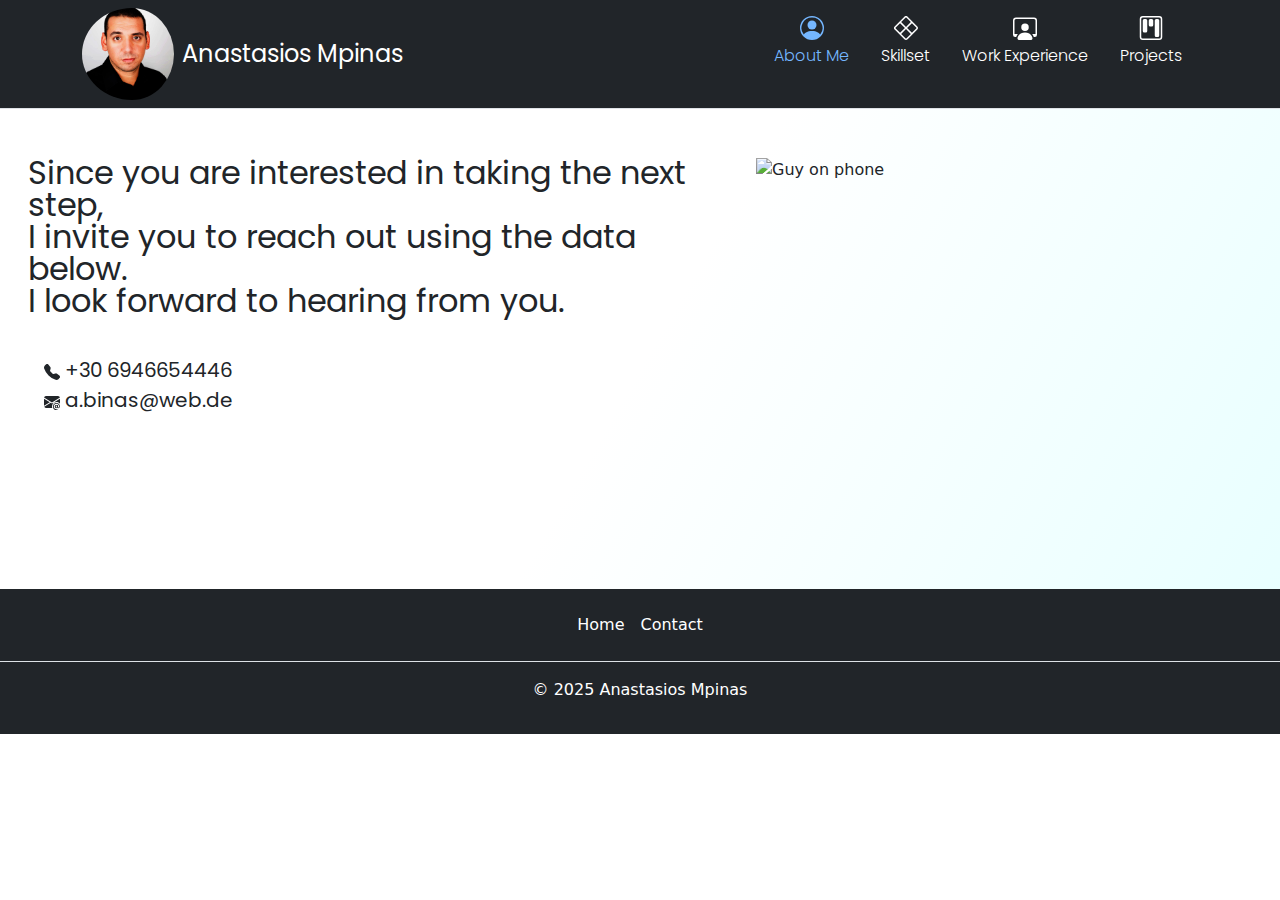
==== contact.html @ 4dbb7262 "Add files via upload" ====
<!DOCTYPE html>
<html lang="en">
<head>
    <meta charset="UTF-8">
    <meta name="viewport" content="width=device-width, initial-scale=1.0">
    <title>A.Mpinas Portfolio - About Me</title>
    <!--GOOGLE FONTS-->
    <link rel="preconnect" href="https://fonts.googleapis.com">
  <link rel="preconnect" href="https://fonts.gstatic.com" crossorigin>
  <link href="https://fonts.googleapis.com/css2?family=Poppins:wght@300;400&display=swap" rel="stylesheet">


    <!--BOOTSTRAP LINK-->
    <link href="https://cdn.jsdelivr.net/npm/bootstrap@5.3.3/dist/css/bootstrap.min.css" rel="stylesheet" integrity="sha384-QWTKZyjpPEjISv5WaRU9OFeRpok6YctnYmDr5pNlyT2bRjXh0JMhjY6hW+ALEwIH" crossorigin="anonymous">

    <link rel="stylesheet" href="./styles_index.css"/>

</head>

<body></body>

<!-- NAVBAR -->
<div class="hero2">
    <div class="px-3 py-2 text-bg-dark border-bottom">
        <div class="container">
    
          <div class="d-flex flex-wrap align-items-start justify-content-center justify-content-lg-start">
            <a href="./index.html" class="d-flex align-items-center mb-3 mb-lg-0 me-lg-auto link-body-emphasis text-decoration-none">
                <img class="profile" src="./assets/profile_picture v3.jpg" alt="profile picture" width="100" class="bi me-2"/> 
                <span class="fs-4 text-white poppins-regular">Anastasios Mpinas</span>
              </a>
              <!--nav flex-column flex-lg-row col-12 col-lg-auto my-2 justify-content-lg-center my-md-0 text-small-->
            <ul class="nav col-12 col-lg-auto my-2 justify-content-center my-md-0 text-small">
              <li>
              <div class="icon-text-container">
                <a href="./index.html" class="nav-link text-white icon-hover hover-effect active">
                    <svg xmlns="http://www.w3.org/2000/svg" width="24" height="24" fill="currentColor" class="bi d-block mx-auto mb-1" viewBox="0 0 16 16" class="hover-effect">
                    <path d="M11 6a3 3 0 1 1-6 0 3 3 0 0 1 6 0"/>
                    <path fill-rule="evenodd" d="M0 8a8 8 0 1 1 16 0A8 8 0 0 1 0 8m8-7a7 7 0 0 0-5.468 11.37C3.242 11.226 4.805 10 8 10s4.757 1.225 5.468 2.37A7 7 0 0 0 8 1"/>
                  </svg>
                  <p class="poppins-light">About Me</p>
                </a>
              </div>
              </li>
    
              <li>
              <div class="icon-text-container">
                <a href="./skillset.html" class="nav-link text-white">
                  <svg xmlns="http://www.w3.org/2000/svg" width="24" height="24" fill="currentColor" class="bi d-block mx-auto mb-1" viewBox="0 0 16 16">
                    <path d="M7.987 16a1.53 1.53 0 0 1-1.07-.448L.45 9.082a1.53 1.53 0 0 1 0-2.165L6.917.45a1.53 1.53 0 0 1 2.166 0l6.469 6.468A1.53 1.53 0 0 1 16 8.013a1.53 1.53 0 0 1-.448 1.07l-6.47 6.469A1.53 1.53 0 0 1 7.988 16zM7.639 1.17 4.766 4.044 8 7.278l3.234-3.234L8.361 1.17a.51.51 0 0 0-.722 0M8.722 8l3.234 3.234 2.873-2.873c.2-.2.2-.523 0-.722l-2.873-2.873zM8 8.722l-3.234 3.234 2.873 2.873c.2.2.523.2.722 0l2.873-2.873zM7.278 8 4.044 4.766 1.17 7.639a.51.51 0 0 0 0 .722l2.874 2.873z"/>
                  </svg>
                  <p class="poppins-light">Skillset</p>
                </a>
              </div>
              </li>
    
              <li>
              <div class="icon-text-container">
                <a href="#" class="nav-link text-white">
                  <svg xmlns="http://www.w3.org/2000/svg" width="24" height="24" fill="currentColor" class="bi d-block mx-auto mb-1" viewBox="0 0 16 16">
                    <path d="M4 16s-1 0-1-1 1-4 5-4 5 3 5 4-1 1-1 1zm4-5.95a2.5 2.5 0 1 0 0-5 2.5 2.5 0 0 0 0 5"/>
                    <path d="M2 1a2 2 0 0 0-2 2v9.5A1.5 1.5 0 0 0 1.5 14h.653a5.4 5.4 0 0 1 1.066-2H1V3a1 1 0 0 1 1-1h12a1 1 0 0 1 1 1v9h-2.219c.554.654.89 1.373 1.066 2h.653a1.5 1.5 0 0 0 1.5-1.5V3a2 2 0 0 0-2-2z"/>
                  </svg>
                <p class="poppins-light">Work Experience</p>
                </a>
              </div>
              </li>
    
              <li>
                <div class="icon-text-container">
                  <a href="#" class="nav-link text-white">
                  <svg xmlns="http://www.w3.org/2000/svg" width="24" height="24" fill="currentColor" class="bi d-block mx-auto mb-1" viewBox="0 0 16 16">
                      <path d="M13.5 1a1 1 0 0 1 1 1v12a1 1 0 0 1-1 1h-11a1 1 0 0 1-1-1V2a1 1 0 0 1 1-1zm-11-1a2 2 0 0 0-2 2v12a2 2 0 0 0 2 2h11a2 2 0 0 0 2-2V2a2 2 0 0 0-2-2z"/>
                      <path d="M6.5 3a1 1 0 0 1 1-1h1a1 1 0 0 1 1 1v3a1 1 0 0 1-1 1h-1a1 1 0 0 1-1-1zm-4 0a1 1 0 0 1 1-1h1a1 1 0 0 1 1 1v7a1 1 0 0 1-1 1h-1a1 1 0 0 1-1-1zm8 0a1 1 0 0 1 1-1h1a1 1 0 0 1 1 1v10a1 1 0 0 1-1 1h-1a1 1 0 0 1-1-1z"/>
                    </svg>
                  <p class="poppins-light">Projects</p>
                  </a>
                </div>
                </li>
    
            </ul>
          </div>
        </div>
      </div>

<!-- SPACEHOLDER -->
<div c>
    <p class="my-5"> </p>
  </div>

<!-- CAROUSSEL -->
<div class="row featurette mx-3 my-3">
    <div class="flex-column d-flex col-md-7 justify-content-center poppins-light">
      <h2 class="featurette-heading fw-normal lh-1">Since you are interested in taking the next step, <br/>I invite you to reach out using the data below. <br/>I look forward to hearing from you.</h2>
      <p class="lead mx-3 mx-3">
        <br/><svg xmlns="http://www.w3.org/2000/svg" width="16" height="16" fill="currentColor" class="bi bi-telephone-fill" viewBox="0 0 16 16">
            <path fill-rule="evenodd" d="M1.885.511a1.745 1.745 0 0 1 2.61.163L6.29 2.98c.329.423.445.974.315 1.494l-.547 2.19a.68.68 0 0 0 .178.643l2.457 2.457a.68.68 0 0 0 .644.178l2.189-.547a1.75 1.75 0 0 1 1.494.315l2.306 1.794c.829.645.905 1.87.163 2.611l-1.034 1.034c-.74.74-1.846 1.065-2.877.702a18.6 18.6 0 0 1-7.01-4.42 18.6 18.6 0 0 1-4.42-7.009c-.362-1.03-.037-2.137.703-2.877z"/>
          </svg> +30 6946654446
        <br/><svg xmlns="http://www.w3.org/2000/svg" width="16" height="16" fill="currentColor" class="bi bi-envelope-at-fill" viewBox="0 0 16 16">
            <path d="M2 2A2 2 0 0 0 .05 3.555L8 8.414l7.95-4.859A2 2 0 0 0 14 2zm-2 9.8V4.698l5.803 3.546zm6.761-2.97-6.57 4.026A2 2 0 0 0 2 14h6.256A4.5 4.5 0 0 1 8 12.5a4.49 4.49 0 0 1 1.606-3.446l-.367-.225L8 9.586zM16 9.671V4.697l-5.803 3.546.338.208A4.5 4.5 0 0 1 12.5 8c1.414 0 2.675.652 3.5 1.671"/>
            <path d="M15.834 12.244c0 1.168-.577 2.025-1.587 2.025-.503 0-1.002-.228-1.12-.648h-.043c-.118.416-.543.643-1.015.643-.77 0-1.259-.542-1.259-1.434v-.529c0-.844.481-1.4 1.26-1.4.585 0 .87.333.953.63h.03v-.568h.905v2.19c0 .272.18.42.411.42.315 0 .639-.415.639-1.39v-.118c0-1.277-.95-2.326-2.484-2.326h-.04c-1.582 0-2.64 1.067-2.64 2.724v.157c0 1.867 1.237 2.654 2.57 2.654h.045c.507 0 .935-.07 1.18-.18v.731c-.219.1-.643.175-1.237.175h-.044C10.438 16 9 14.82 9 12.646v-.214C9 10.36 10.421 9 12.485 9h.035c2.12 0 3.314 1.43 3.314 3.034zm-4.04.21v.227c0 .586.227.8.581.8.31 0 .564-.17.564-.743v-.367c0-.516-.275-.708-.572-.708-.346 0-.573.245-.573.791"/>
          </svg> a.binas@web.de
    
    
    </p>
    </div>
    <div class="col-md-5">
      <!--<svg class="bd-placeholder-img bd-placeholder-img-lg featurette-image img-fluid mx-auto" width="500" height="500" xmlns="http://www.w3.org/2000/svg" role="img" aria-label="Placeholder: 500x500" preserveAspectRatio="xMidYMid slice" focusable="false"><title>Placeholder</title><rect width="100%" height="100%" fill="var(--bs-secondary-bg)"></rect><text x="50%" y="50%" fill="var(--bs-secondary-color)" dy=".3em">500x500</text></svg>-->
      <img src="./assets/Guy phone.jpg" alt="Guy on phone" class="featurette-image img-fluid mx-auto" width="500" height="500">
    </div>
  </div>


  <!-- FOOTER -->
  <div class="d-flex flex-column footer_contact">
  <footer class="py-3 mt-5 text-bg-dark">
    <ul class="nav justify-content-center border-bottom pb-3 mb-3">
      <li class="nav-item"><a href="./index.html" class="nav-link px-2 text-white">Home</a></li>
      <li class="nav-item"><a href="./contact.html" class="nav-link px-2 text-white">Contact</a></li>
    </ul>
    <p class="text-center text-white">© 2025 Anastasios Mpinas</p>
  </footer>
</div> 
</body>
---- styles_index.css ----
.profile{
    border-radius: 50%;
    padding-right: 8px;
   }

   .hero{
    background: linear-gradient(300deg, #ffffff, #827f6184, #45422a73);
    background-size: 100% 100%;
    animation: gradient-animation 18s ease infinite;
}

.hero2{
  background: linear-gradient(300deg, #e6ffff, #ffffff73,#ffffff);
  background-size: 100% 100%;
  animation: gradient-animation 18s ease infinite;
}

@keyframes gradient-animation {
  0% {
    background-position: 0% 50%;
  }
  50% {
    background-position: 100% 50%;
  }
  100% {
    background-position: 0% 50%;
  }
}

.lead{
    font-weight: 400;
}
.navbar{
    background-color: #09121F;
}

.feature_icon{
  padding-top: 1px;
  background-color: #ffffff;
}
/* TEXT HOVER EFFECT */

.icon-text-container {
  transition: color 0.3s ease;
}
.icon-text-container:hover svg {
  color: #75b7ff; 
  transition: color 0.3s ease;}

  .icon-text-container:hover p {
    color: #75b7ff; 
    transition: color 0.3s ease;}

/* BUTTON HOVER EFFECT */

.feature_btn.btn.btn-secondary {
  transition: color 0.3s ease, background-color 0.3s ease, border-color 0.3s ease;
}

.feature_btn.btn.btn-secondary:hover {
  background-color: #1E90FF;
  border-color: #1E90FF;
}

/* NAVBAR ACTIVE PAGE COLOR EFFECT */
.icon-text-container a.nav-link.active svg,
.icon-text-container a.nav-link.active p {
  color: #75b7ff;
}


/* GOOGLE FONTS */
.poppins-light {
  font-family: "Poppins", serif;
  font-weight: 300;
  font-style: normal;
}

.poppins-regular {
  font-family: "Poppins", serif;
  font-weight: 400;
  font-style: normal;
}

/*FOOTER CONTACT*/  
.footer_contact{
margin-block-start: 110px; 
}
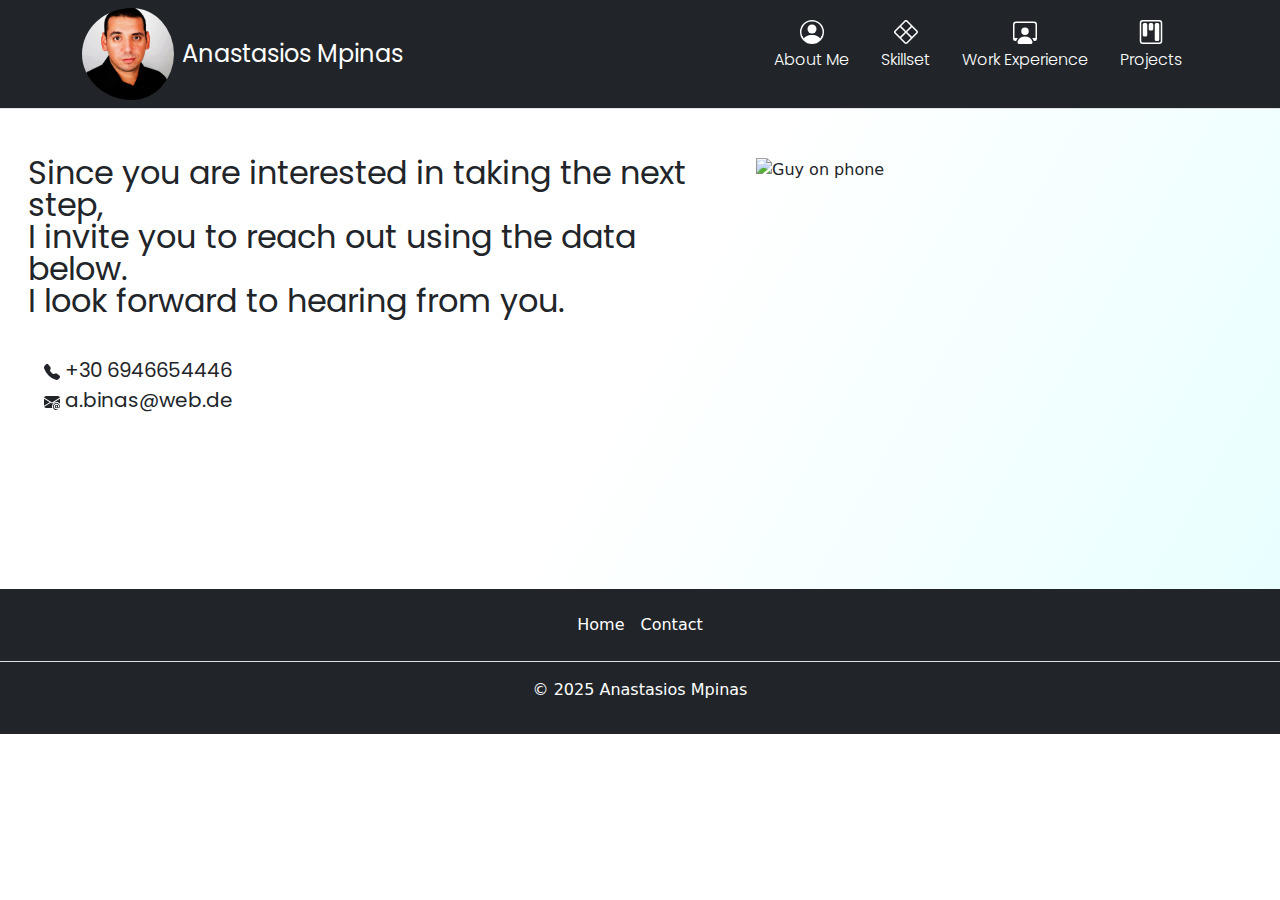
==== commit d77ee77c: "Add files via upload" ====
--- a/contact.html
+++ b/contact.html
@@ -33,7 +33,7 @@
             <ul class="nav col-12 col-lg-auto my-2 justify-content-center my-md-0 text-small">
               <li>
               <div class="icon-text-container">
-                <a href="./index.html" class="nav-link text-white icon-hover hover-effect active">
+                <a href="./index.html" class="nav-link text-white my-1 icon-hover hover-effect">
                     <svg xmlns="http://www.w3.org/2000/svg" width="24" height="24" fill="currentColor" class="bi d-block mx-auto mb-1" viewBox="0 0 16 16" class="hover-effect">
                     <path d="M11 6a3 3 0 1 1-6 0 3 3 0 0 1 6 0"/>
                     <path fill-rule="evenodd" d="M0 8a8 8 0 1 1 16 0A8 8 0 0 1 0 8m8-7a7 7 0 0 0-5.468 11.37C3.242 11.226 4.805 10 8 10s4.757 1.225 5.468 2.37A7 7 0 0 0 8 1"/>
@@ -45,7 +45,7 @@
     
               <li>
               <div class="icon-text-container">
-                <a href="./skillset.html" class="nav-link text-white">
+                <a href="./skillset.html" class="nav-link text-white my-1">
                   <svg xmlns="http://www.w3.org/2000/svg" width="24" height="24" fill="currentColor" class="bi d-block mx-auto mb-1" viewBox="0 0 16 16">
                     <path d="M7.987 16a1.53 1.53 0 0 1-1.07-.448L.45 9.082a1.53 1.53 0 0 1 0-2.165L6.917.45a1.53 1.53 0 0 1 2.166 0l6.469 6.468A1.53 1.53 0 0 1 16 8.013a1.53 1.53 0 0 1-.448 1.07l-6.47 6.469A1.53 1.53 0 0 1 7.988 16zM7.639 1.17 4.766 4.044 8 7.278l3.234-3.234L8.361 1.17a.51.51 0 0 0-.722 0M8.722 8l3.234 3.234 2.873-2.873c.2-.2.2-.523 0-.722l-2.873-2.873zM8 8.722l-3.234 3.234 2.873 2.873c.2.2.523.2.722 0l2.873-2.873zM7.278 8 4.044 4.766 1.17 7.639a.51.51 0 0 0 0 .722l2.874 2.873z"/>
                   </svg>
@@ -56,7 +56,7 @@
     
               <li>
               <div class="icon-text-container">
-                <a href="#" class="nav-link text-white">
+                <a href="./work_exp.html" class="nav-link text-white my-1">
                   <svg xmlns="http://www.w3.org/2000/svg" width="24" height="24" fill="currentColor" class="bi d-block mx-auto mb-1" viewBox="0 0 16 16">
                     <path d="M4 16s-1 0-1-1 1-4 5-4 5 3 5 4-1 1-1 1zm4-5.95a2.5 2.5 0 1 0 0-5 2.5 2.5 0 0 0 0 5"/>
                     <path d="M2 1a2 2 0 0 0-2 2v9.5A1.5 1.5 0 0 0 1.5 14h.653a5.4 5.4 0 0 1 1.066-2H1V3a1 1 0 0 1 1-1h12a1 1 0 0 1 1 1v9h-2.219c.554.654.89 1.373 1.066 2h.653a1.5 1.5 0 0 0 1.5-1.5V3a2 2 0 0 0-2-2z"/>
@@ -68,7 +68,7 @@
     
               <li>
                 <div class="icon-text-container">
-                  <a href="#" class="nav-link text-white">
+                  <a href="#" class="nav-link text-white my-1">
                   <svg xmlns="http://www.w3.org/2000/svg" width="24" height="24" fill="currentColor" class="bi d-block mx-auto mb-1" viewBox="0 0 16 16">
                       <path d="M13.5 1a1 1 0 0 1 1 1v12a1 1 0 0 1-1 1h-11a1 1 0 0 1-1-1V2a1 1 0 0 1 1-1zm-11-1a2 2 0 0 0-2 2v12a2 2 0 0 0 2 2h11a2 2 0 0 0 2-2V2a2 2 0 0 0-2-2z"/>
                       <path d="M6.5 3a1 1 0 0 1 1-1h1a1 1 0 0 1 1 1v3a1 1 0 0 1-1 1h-1a1 1 0 0 1-1-1zm-4 0a1 1 0 0 1 1-1h1a1 1 0 0 1 1 1v7a1 1 0 0 1-1 1h-1a1 1 0 0 1-1-1zm8 0a1 1 0 0 1 1-1h1a1 1 0 0 1 1 1v10a1 1 0 0 1-1 1h-1a1 1 0 0 1-1-1z"/>
--- a/styles_index.css
+++ b/styles_index.css
@@ -85,4 +85,15 @@
 /*FOOTER CONTACT*/  
 .footer_contact{
 margin-block-start: 110px; 
+}
+
+/* SKILLSET > ICONS */
+.tool-usage-icon-background{
+  background: linear-gradient(300deg, #e0e0e0, #ffffff73,#e0e0e0);
+  background-size: 100% 100%;
+  animation: gradient-animation 18s ease infinite;
+  border: none;
+}
+.tool-usage{
+  border: none;
 }